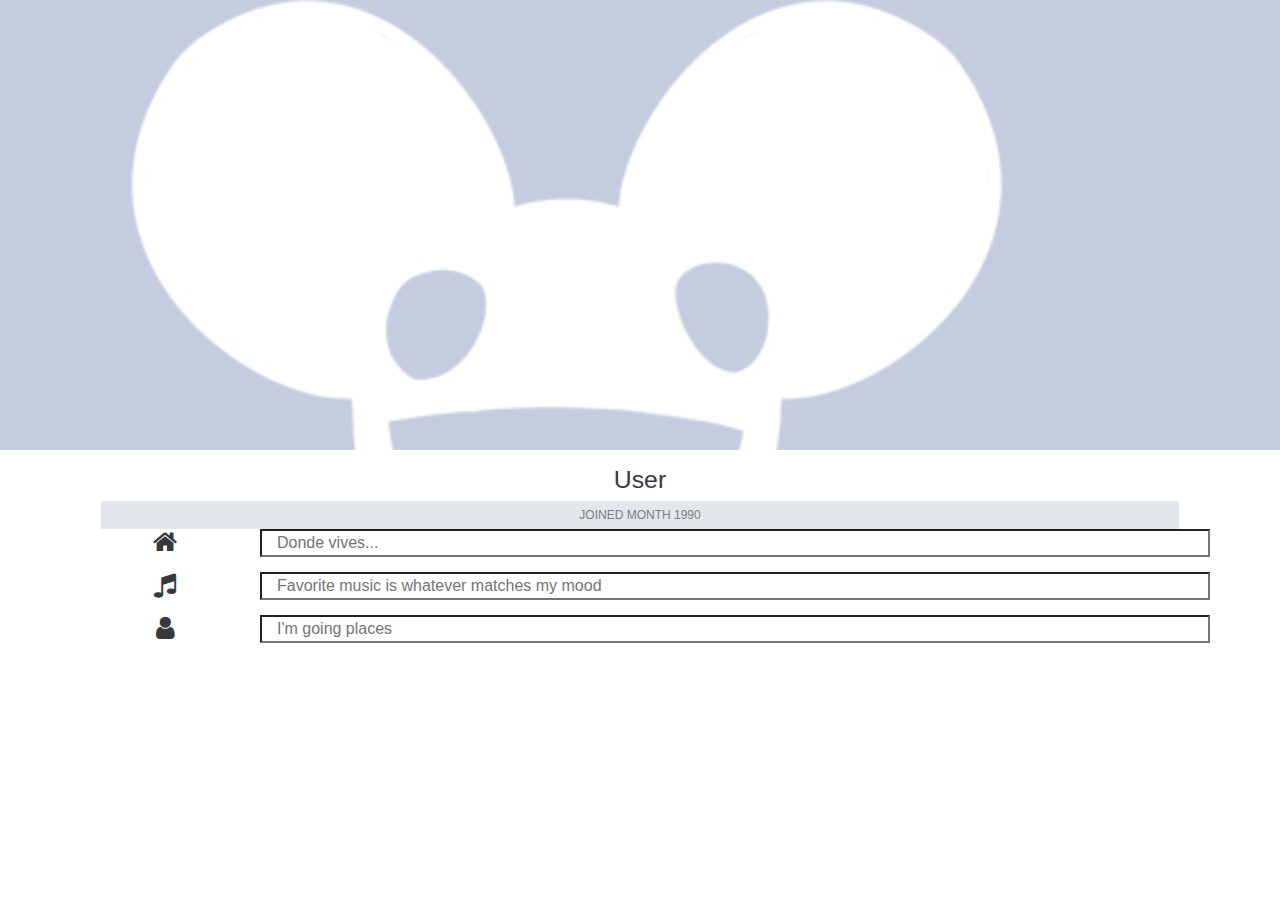
==== perfil.html @ caa19fae "realizando lyft" ====
<!DOCTYPE html>
<html lang="en">
<head>
	<meta charset="utf-8">
  	<meta name="viewport" content="width=device-width">
	<meta name="viewport" content="width=device-width, initial-scale=1.0">
	<link rel="stylesheet" type="text/css" href="css/bootstrap.min.css">
	<!-- <link rel="stylesheet" type="text/css" href="css/font/flaticon.css"> -->
	<link rel="stylesheet" type="text/css" href="css/fonts/font-awesome.min.css">
	<link rel="stylesheet" type="text/css" href="css/main.css">
	<!-- <link rel="stylesheet" type="text/css" href="user-datos.html"> -->
	<title>Perfil</title>
</head>
<body>
	<section class="validacion">
		<div class="imagePerfil"></div>
		<h3 class="text-xs-center p-t-1">User</h3>
		<div class="container">
			<div class="text-xs-center ins-desde m-x-1">JOINED MONTH 1990</div>
			<div class="caja-info">
				<div class="row caja-col-info">
					<div class="fa-home fa icon-info col-xs-2"></div>
					<input type="text" name="perfil-ubic" placeholder="Donde vives..." class="col-xs-10 datos-info">
				</div>
				<div class="row caja-col-info">
					<div class="fa-music fa icon-info col-xs-2"></div>
					<input type="text" name="perfil-ubic" placeholder="Favorite music is whatever matches my mood" class="col-xs-10 datos-info">
				</div>
				<div class="row caja-col-info">
					<div class="fa-user fa icon-info col-xs-2"></div>
					<input type="text" name="perfil-ubic" placeholder="I'm going places" class="col-xs-10 datos-info">
				<!-- <a href="#" class="listaMenu">Ride History</a> -->			
				</div>
			</div>
		</div>
	</section>
	<script type="text/javascript" src="js/jquery.min.js"></script>
	<script type="text/javascript" src="js/jquery.validate.min.js"></script>
	<script type="text/javascript" src="js/bootstrap.min.js"></script>
	<script type="text/javascript" src="js/validation.js"></script>
	<script type="text/javascript" src="js/app.js"></script>
</body>
</html>
---- css/font/flaticon.css ----
/*
  	Flaticon icon font: Flaticon
  	Creation date: 22/06/2016 15:28
  	*/

@font-face {
  font-family: "Flaticon";
  src: url("./Flaticon.eot");
  src: url("./Flaticon.eot?#iefix") format("embedded-opentype"),
       url("./Flaticon.woff") format("woff"),
       url("./Flaticon.ttf") format("truetype"),
       url("./Flaticon.svg#Flaticon") format("svg");
  font-weight: normal;
  font-style: normal;
}

@media screen and (-webkit-min-device-pixel-ratio:0) {
  @font-face {
    font-family: "Flaticon";
    src: url("./Flaticon.svg#Flaticon") format("svg");
  }
}

[class^="flaticon-"]:before, [class*=" flaticon-"]:before,
[class^="flaticon-"]:after, [class*=" flaticon-"]:after {   
  font-family: Flaticon;
        font-size: 40px;
font-style: normal;
margin-left: 20px;
}

.flaticon-abyssinian-cat:before { content: "\f100"; }
.flaticon-american-curl-cat:before { content: "\f101"; }
.flaticon-ashera-cat:before { content: "\f102"; }
.flaticon-bengal-cat:before { content: "\f103"; }
.flaticon-british-shorthair-cat:before { content: "\f104"; }
.flaticon-cornish-rex-cat:before { content: "\f105"; }
.flaticon-devon-rex-cat:before { content: "\f106"; }
.flaticon-egyptian-cat:before { content: "\f107"; }
.flaticon-exotic-shorthair-cat:before { content: "\f108"; }
.flaticon-japanese-bobtail-cat:before { content: "\f109"; }
.flaticon-javanese-cat:before { content: "\f10a"; }
.flaticon-kuril-bobtail-cat:before { content: "\f10b"; }
.flaticon-maine-coon-cat:before { content: "\f10c"; }
.flaticon-norwegian-forest-cat:before { content: "\f10d"; }
.flaticon-oriental-cat:before { content: "\f10e"; }
.flaticon-persian-cat:before { content: "\f10f"; }
.flaticon-peterbald-cat:before { content: "\f110"; }
.flaticon-pixie-bob-cat:before { content: "\f111"; }
.flaticon-ragdoll-cat:before { content: "\f112"; }
.flaticon-russian-blue-cat:before { content: "\f113"; }
.flaticon-savannah-cat:before { content: "\f114"; }
.flaticon-scottish-fold-cat:before { content: "\f115"; }
.flaticon-selkirk-rex-cat:before { content: "\f116"; }
.flaticon-siamese-cat:before { content: "\f117"; }
.flaticon-siberian-cat:before { content: "\f118"; }
.flaticon-singapura-cat:before { content: "\f119"; }
.flaticon-snowshoe-cat:before { content: "\f11a"; }
.flaticon-sphynx-cat:before { content: "\f11b"; }
.flaticon-toyger-cat:before { content: "\f11c"; }
.flaticon-turkish-angora-cat:before { content: "\f11d"; }
---- css/main.css ----
*{
    padding: 0;
    margin: 0;
    box-sizing: border-box;
}

body{
    background-color: black;
}

.intro{
    height: 100vh;
    /* width: 100%; */
    background: linear-gradient(#79085d, #E80B8C,#79085d);
}

.logoIntro{
    position: absolute;
    bottom: 0;
    left: 0;
    right: 0;
    margin: auto;
}

.videoLogo{
    margin: auto;
    left: 0;
    right: 0;
    position: absolute;
}

#videoPlay{
    height: 108vh;
    top: 0;
    bottom: 0;
    position: fixed;
    z-index: -1;
    left: 0;
    right: 0;
}

.videoBotones{
    position: relative;
    height: 100vh;
}

.contenedorBoton{
    position: absolute;
    bottom: 0;
    margin: 30px auto;
    max-width: 313px;
    left: 0;
    right: 0
}

.botonLog, .botonSign{
    color: white;
    font-size: 20px;
    padding: 5.5% 14%;
}

.botonLog{
    padding: 5% 15.5%;
    border: 1px solid;
}

.botonSign{
    background: linear-gradient(to right, #860bb9, #E80B8C);
    border: none;
}

.contenedorVideo img{
    position: absolute;
    left: 0;
    right: 0;
    margin: auto;
    top: 55px;
}

.validacion{
    background-color: white;
    height: 100vh;
    width: 100%;
    position: relative;
}

.validacion h3 {
    font-size: 155%;
}

.fa-angle-left:before {
    font-size: 30px;
}

.fa{
    display: table-cell;
}

h3 span{
    position: absolute;
    left: 0;
}

.validacion p {
    padding-bottom: 5px;
    font-size: 14px;
}

.botoNext {
    background: linear-gradient(#E70B8C, #BD0B8C);
    width: 100%;
    font-size: 35px;
    padding: 5%;
    left: 0;
    color: white;
    /*position: absolute;*/
    bottom: 0;
}

.inputCell, .usuario{
    margin: -5px auto;
    max-width: 290px;
}

.credit{
    border-bottom: 3px solid lightgray;
}

.iconoDatos {
    background: none;
    border-right: 0;
    /* border-right: 0; */
}

.datos1 {
    border-left: 0;
    border-right: 0;
}
.datos1, .datos2 {
    width: 50% !important;
}

.datos2, .datos3 {
    border-left: 0;
}

.estiloError{
    font-style: italic;
    color: #d60092;
}

/*.menu {
    border: none;
}

.contenedorMenu {
    border-top: 1px solid rgba(203, 220, 226, 0.24);
    padding: 5px 0 5px 0;
}

.listaMenu {
    color: inherit;
    position: relative;
    top: 12px;
}*/

.imagePerfil {
    background-image: url(../img/image-perfil.jpg);
    height: 50%;
    background-size: cover;
    background-position-x: -71px;
}

.ins-desde{
    font-size: 12px;
    background-color: rgb(225, 231, 234);
    color: #797f84;
    padding: 5px;
}

.icon-info{
    font-size: 26px;
    text-align: center;
}

.caja-col-info{
    margin-bottom: 15px;
}

article [name="code-tel"]{
    width: 30px;
    text-align: center;
    border: 0;
    border-bottom: 1px solid black;
    height: 30px;
    margin: -3px;
    vertical-align: top;
}

.conten-code{
    margin: 35px auto;
    max-width: 265px;
}

.user-datos .col-xs-4:last-child {
    text-align: -webkit-right;
}

.user-datos{
    position: absolute;
    z-index: -1;
}
.caja-mapa {
    width: 85%;
    border-radius: 15px;
    padding: 5px 0 5px 0;
    margin: 10px;
}

.botones-map{
    position: relative;
    bottom: 0;
    left: 0;
    right: 0;
}

.boton-map{
    background: linear-gradient(#E70B8C, #BD0B8C);
    width: 100%;
    font-size: 35px;
    padding: 5%;
    /* left: 0; */
    color: white;
}

.img-menu{
    height: 120px;
    border-radius: 50%;
    width: 130px;
    padding: 6px;
    border: 1px solid #c9d7e6;
    margin: 5px auto;
}

.list-menu{
    border-top: 1px solid #dadada;
    padding: 10px 0;
}

.list-menu input{
    background: none;
    text-align: left;
}

.profile-map{
    background: white;
    height: 100vh;
    width: 70%;
    /*position: absolute;*/
}

.profile-map:before {
    content: "";
    width: 100%;
    height: 100vh;
    background: linear-gradient(rgba(65, 7, 76, 0.67) 34%,rgba(243, 12, 150, 0.66));
    position: absolute;
    z-index: -1;
}

.desde-drive{
    margin: auto;
    /* max-width: 195px; */
    background: cadetblue;
    /* width: 100%; */
    padding-left: 10px;
    /*height: 100%;*/
}
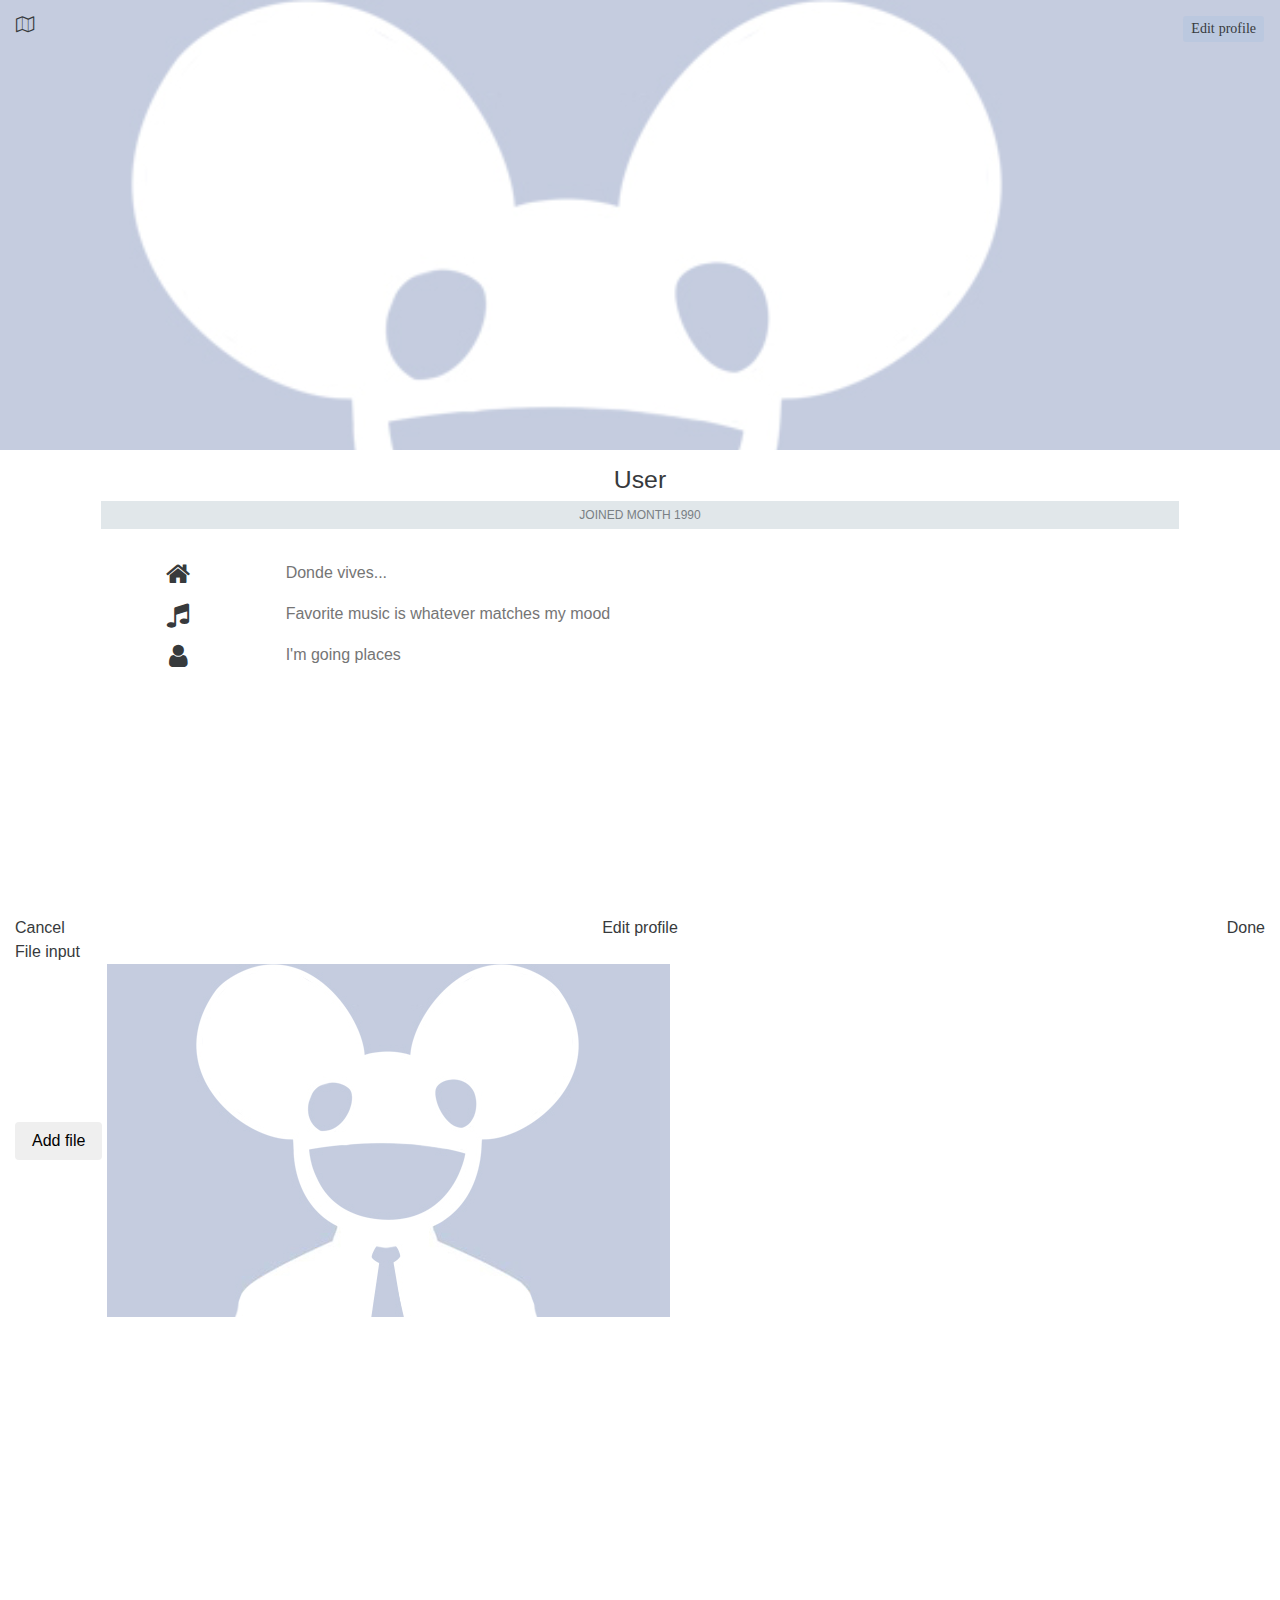
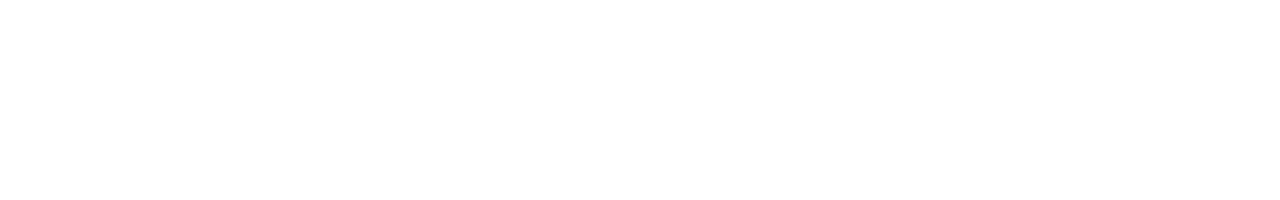
==== commit 76557707: "uno" ====
--- a/perfil.html
+++ b/perfil.html
@@ -13,25 +13,41 @@
 </head>
 <body>
 	<section class="validacion">
-		<div class="imagePerfil"></div>
+		<div class="imagePerfil">
+			<i class="fa-map-o fa p-a-1">
+				<div class="btn btn-secondary btn-sm pull-xs-right">Edit profile</div>
+			</i>
+		</div>
 		<h3 class="text-xs-center p-t-1">User</h3>
 		<div class="container">
 			<div class="text-xs-center ins-desde m-x-1">JOINED MONTH 1990</div>
-			<div class="caja-info">
+			<div class="caja-info p-a-1 m-t-1">
 				<div class="row caja-col-info">
 					<div class="fa-home fa icon-info col-xs-2"></div>
-					<input type="text" name="perfil-ubic" placeholder="Donde vives..." class="col-xs-10 datos-info">
+					<input type="text" name="perfil-ubic" placeholder="Donde vives..." class="col-xs-10">
 				</div>
 				<div class="row caja-col-info">
 					<div class="fa-music fa icon-info col-xs-2"></div>
-					<input type="text" name="perfil-ubic" placeholder="Favorite music is whatever matches my mood" class="col-xs-10 datos-info">
+					<input type="text" name="perfil-ubic" placeholder="Favorite music is whatever matches my mood" class="col-xs-10">
 				</div>
 				<div class="row caja-col-info">
 					<div class="fa-user fa icon-info col-xs-2"></div>
-					<input type="text" name="perfil-ubic" placeholder="I'm going places" class="col-xs-10 datos-info">
+					<input type="text" name="perfil-ubic" placeholder="I'm going places" class="col-xs-10">
 				<!-- <a href="#" class="listaMenu">Ride History</a> -->			
 				</div>
 			</div>
+		</div>
+	</section>
+	<section class="validacion">
+		<div class="container-fluid">
+			<div class="row p-t-1">
+				<div class="col-xs-4">Cancel</div>
+				<div class="col-xs-4 text-xs-center">Edit profile</div>
+				<div class="col-xs-4 text-xs-right">Done</div>
+			</div>
+			<div>File input</div>
+			<button class="btn">Add file</button>
+			<img src="img/image-perfil.jpg">
 		</div>
 	</section>
 	<script type="text/javascript" src="js/jquery.min.js"></script>
--- a/css/main.css
+++ b/css/main.css
@@ -117,6 +117,21 @@
     bottom: 0;
 }
 
+#form-cell button {
+    padding: 8px 10px;
+    border-right: 0;
+}
+
+#inputCell{
+    border-left: 0;
+}
+
+.swal({
+  title: "Sweet!",
+  text: "Here's a custom image.",
+  imageUrl: "images/thumbs-up.jpg"
+});
+
 .inputCell, .usuario{
     margin: -5px auto;
     max-width: 290px;
@@ -148,21 +163,6 @@
     font-style: italic;
     color: #d60092;
 }
-
-/*.menu {
-    border: none;
-}
-
-.contenedorMenu {
-    border-top: 1px solid rgba(203, 220, 226, 0.24);
-    padding: 5px 0 5px 0;
-}
-
-.listaMenu {
-    color: inherit;
-    position: relative;
-    top: 12px;
-}*/
 
 .imagePerfil {
     background-image: url(../img/image-perfil.jpg);
@@ -171,6 +171,15 @@
     background-position-x: -71px;
 }
 
+.imagePerfil i{
+    width: 100vw;
+}
+
+.imagePerfil div{
+    border: none;
+    background: rgba(176, 196, 222, 0.44);
+}
+
 .ins-desde{
     font-size: 12px;
     background-color: rgb(225, 231, 234);
@@ -185,6 +194,10 @@
 
 .caja-col-info{
     margin-bottom: 15px;
+}
+
+.caja-col-info [name="perfil-ubic"]{
+    border:none;
 }
 
 article [name="code-tel"]{
@@ -207,8 +220,8 @@
 }
 
 .user-datos{
-    position: absolute;
-    z-index: -1;
+/*    position: absolute;
+    z-index: -1;*/
 }
 .caja-mapa {
     width: 85%;
@@ -275,4 +288,5 @@
     /* width: 100%; */
     padding-left: 10px;
     /*height: 100%;*/
-}+}
+
